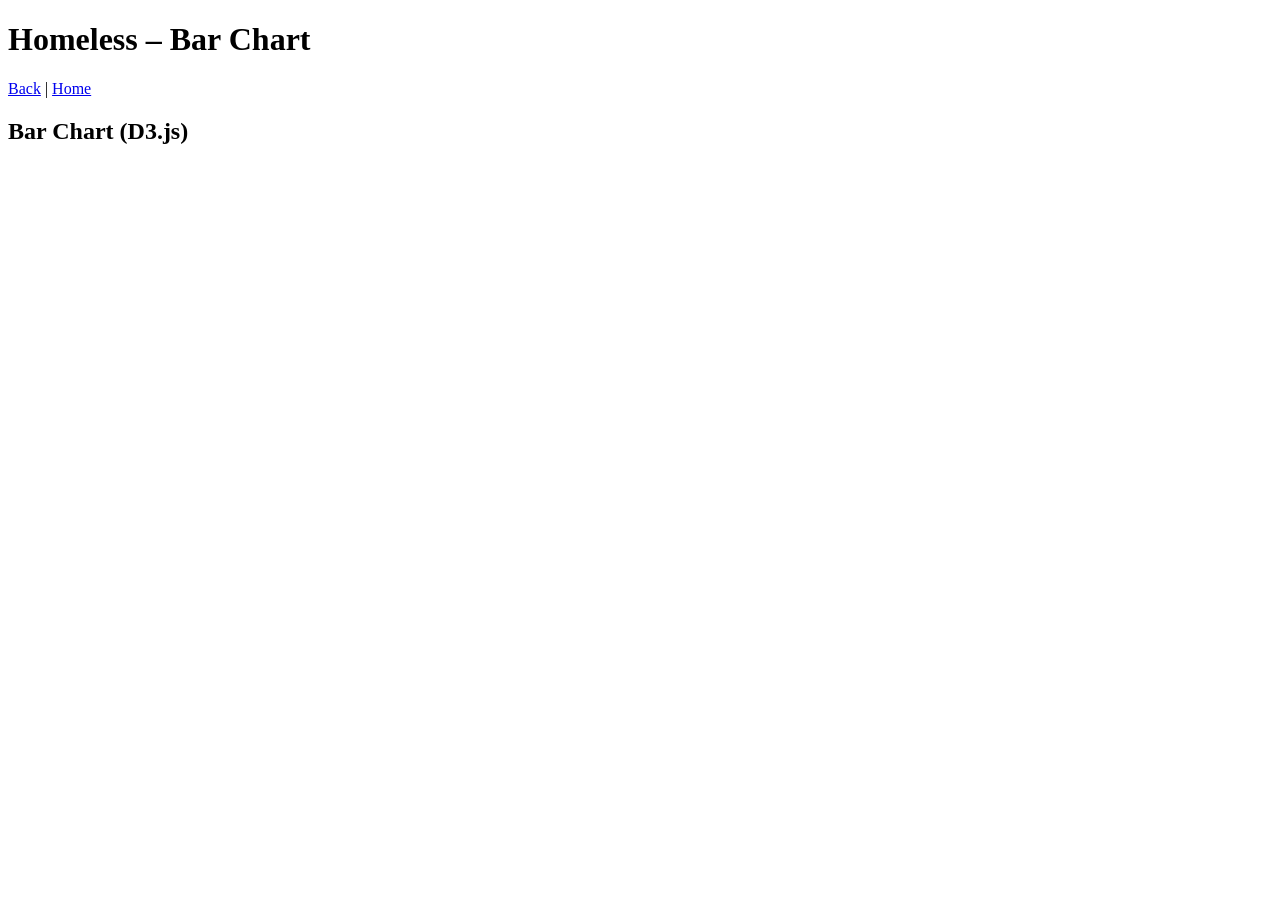
==== bar/index.html @ 096c84c9 "Alpha Release" ====
<!DOCTYPE html>
<html>
<head>
  <meta charset="utf-8">
  <script src="https://d3js.org/d3.v7.min.js"></script>
  <link rel="stylesheet" href="styles.css">
</head>

<body>
  <h1>Homeless – Bar Chart</h1>
  <p>
    <a href="../">Back</a> |
    <a href="../../">Home</a>
  </p>
  <h2>Bar Chart (D3.js)</h2>
  <div id="bar_chart"></div>
  <script src="bar.js"></script>
</body>
</html>
---- bar/styles.css ----
/* CSS styles for the chart */
.bar {
    fill: steelblue;
}
.bar:hover {
    fill: orange;
}
.axis-x path,
.axis-y path {
    fill: none;
    stroke: black;
    shape-rendering: crispEdges;
}

.axis-x .tick line,
.axis-y .tick line {
    stroke: #ccc;
}

.axis text {
    font-size: 11px;
}
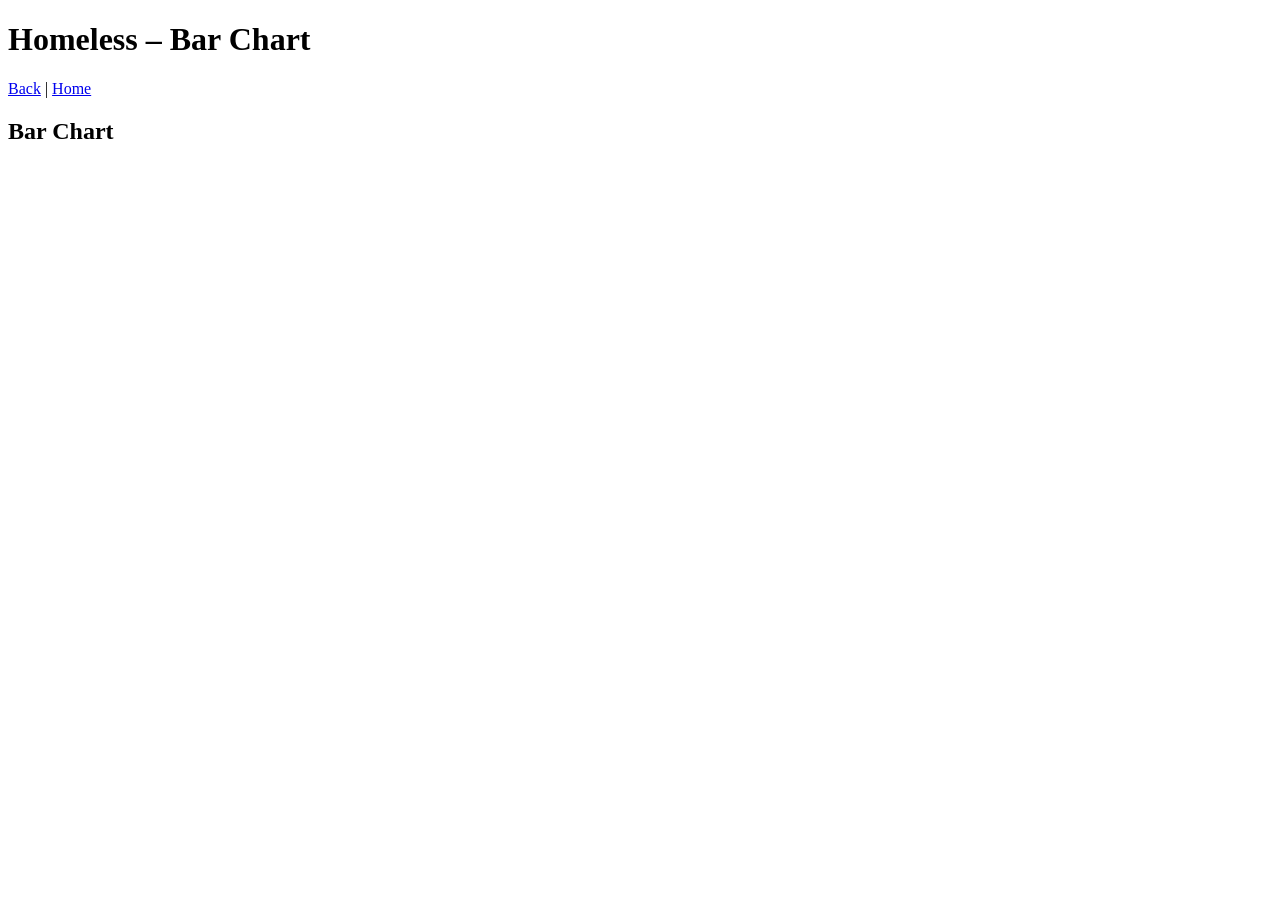
==== commit d46423a0: "beta release" ====
--- a/bar/index.html
+++ b/bar/index.html
@@ -12,7 +12,7 @@
     <a href="../">Back</a> |
     <a href="../../">Home</a>
   </p>
-  <h2>Bar Chart (D3.js)</h2>
+  <h2>Bar Chart</h2>
   <div id="bar_chart"></div>
   <script src="bar.js"></script>
 </body>
--- a/bar/styles.css
+++ b/bar/styles.css
@@ -1,6 +1,6 @@
 /* CSS styles for the chart */
 .bar {
-    fill: steelblue;
+    fill: blue;
 }
 .bar:hover {
     fill: orange;
